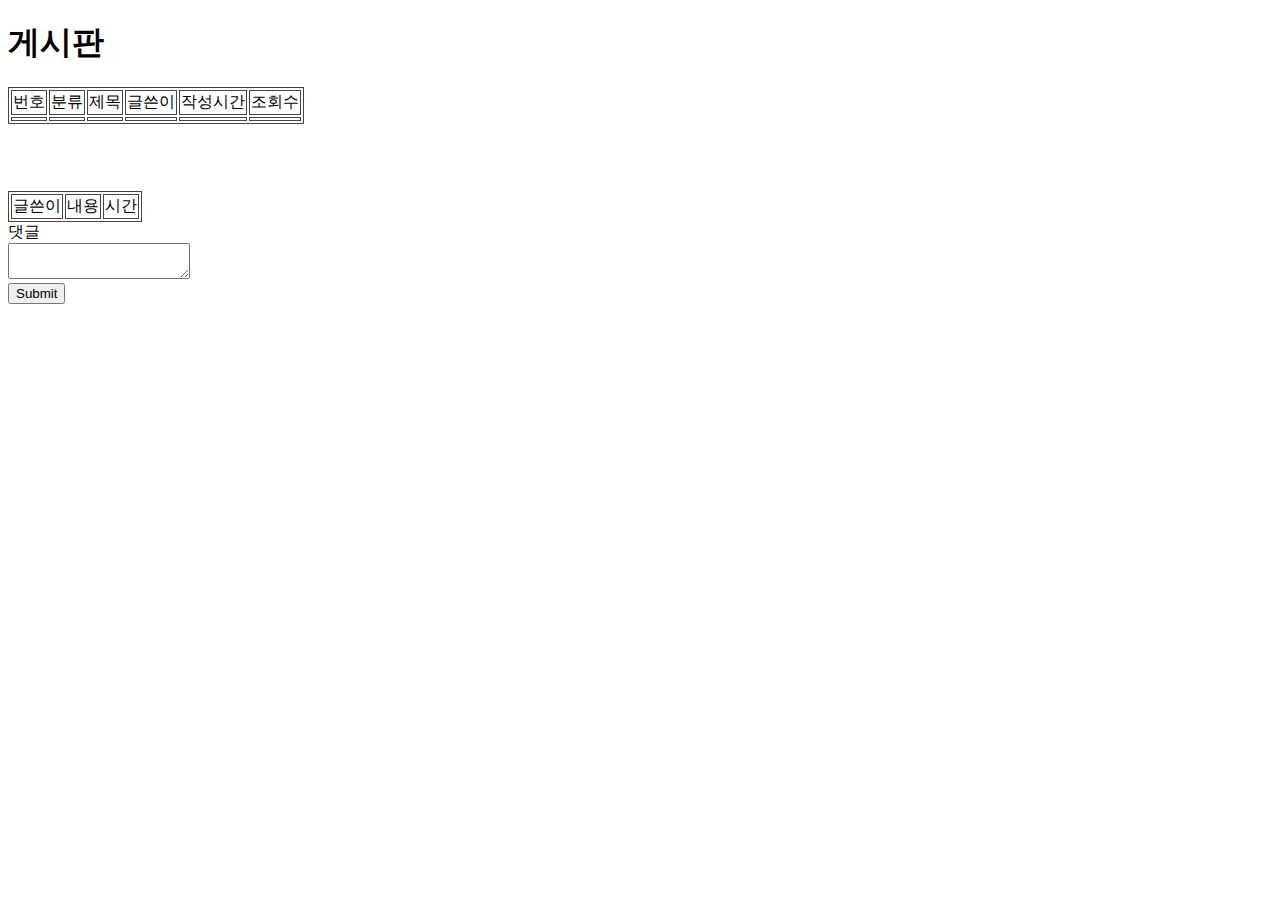
==== src/main/resources/templates/post.html @ be69bf86 "project commit" ====
<!DOCTYPE html>
<html lang="ko" xmlns:th="http://www.thymeleaf.org">
<head>
    <meta charset="UTF-8">
    <title th:text="${post.title}"></title>
    <script src="https://ajax.googleapis.com/ajax/libs/jquery/3.3.1/jquery.min.js"></script>
    <style>
        table {
            border: 1px solid #444444;
        }
        th, td {
            border: 1px solid #444444;
        }
    </style>
</head>
<body>
<h1>게시판</h1>

<div>
    <table>
        <thead>
        <tr>
            <td>번호</td>
            <td>분류</td>
            <td>제목</td>
            <td>글쓴이</td>
            <td>작성시간</td>
            <td>조회수</td>
        </tr>
        </thead>
        <tbody>
        <tr>
            <td th:text="${post.postID}"></td>
            <td th:text="${post.postTypeName}"></td>
            <td th:text="${post.title}"></td>
            <td th:text="${post.authorName}"></td>
            <td th:text="${post.creationTime}"></td>
            <td th:text="${post.views}"></td>
        </tr>
        </tbody>
    </table>
</div>
<div>
    <pre th:text="${post.contents}"></pre>
</div><br><br><br>

<div id="comments">
    <table>
        <thead>
        <tr>
            <td>글쓴이</td>
            <td>내용</td>
            <td>시간</td>
        </tr>
        </thead>
        <tbody>

        </tbody>
    </table>
</div>

<form id="comment">
    <input type="hidden" th:value="${post.postID}" name="postID">
    <label for="contents">댓글</label><br>
    <textarea type="text" id="contents" name="contents" ></textarea><br>
    <button id="btn">Submit</button>
</form>
<script src="/js/post.js"></script>
</body>
</html>
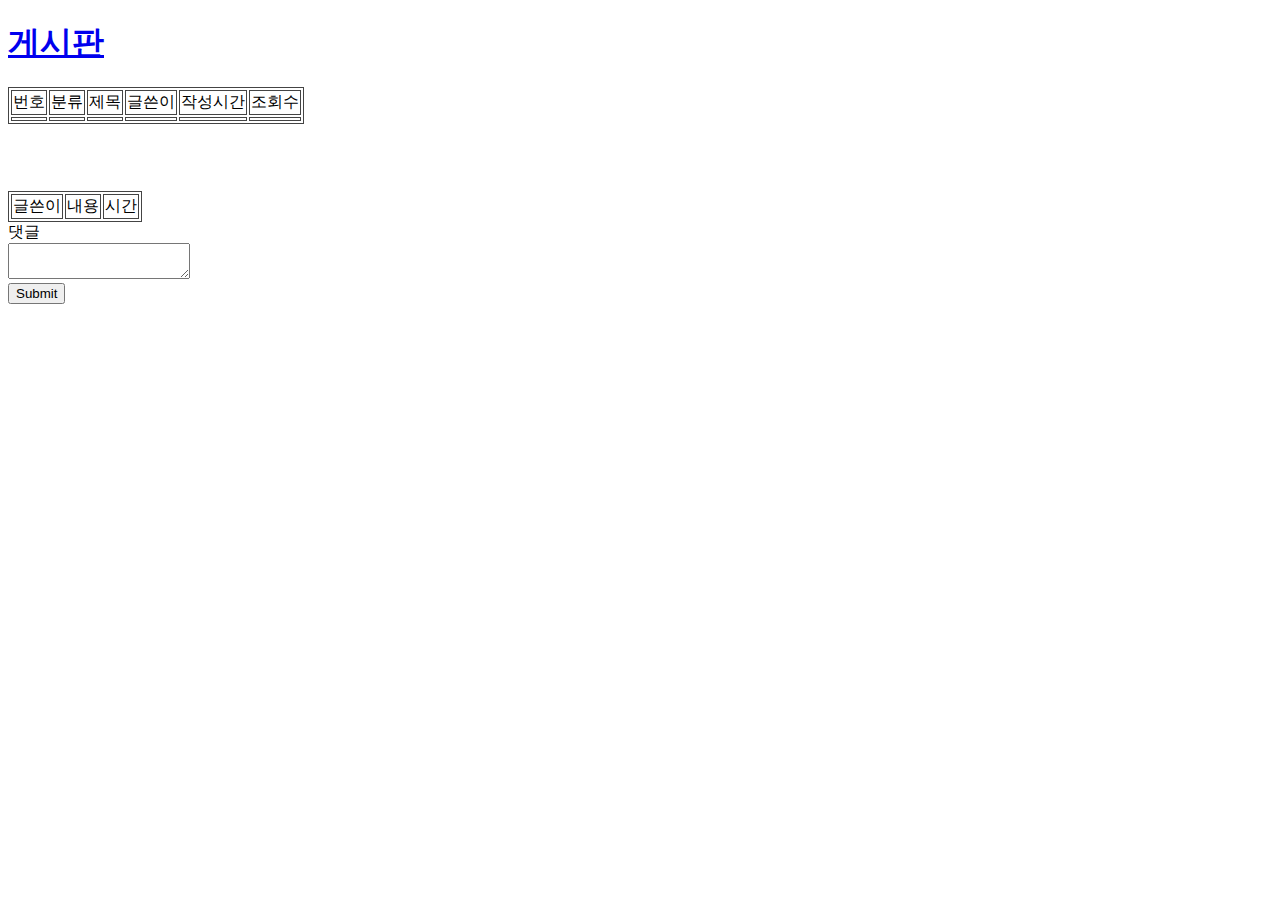
==== commit 913d9d74: "url 구조 변경" ====
--- a/src/main/resources/templates/post.html
+++ b/src/main/resources/templates/post.html
@@ -14,7 +14,7 @@
     </style>
 </head>
 <body>
-<h1>게시판</h1>
+<h1><a href="/board">게시판</a></h1>
 
 <div>
     <table>
